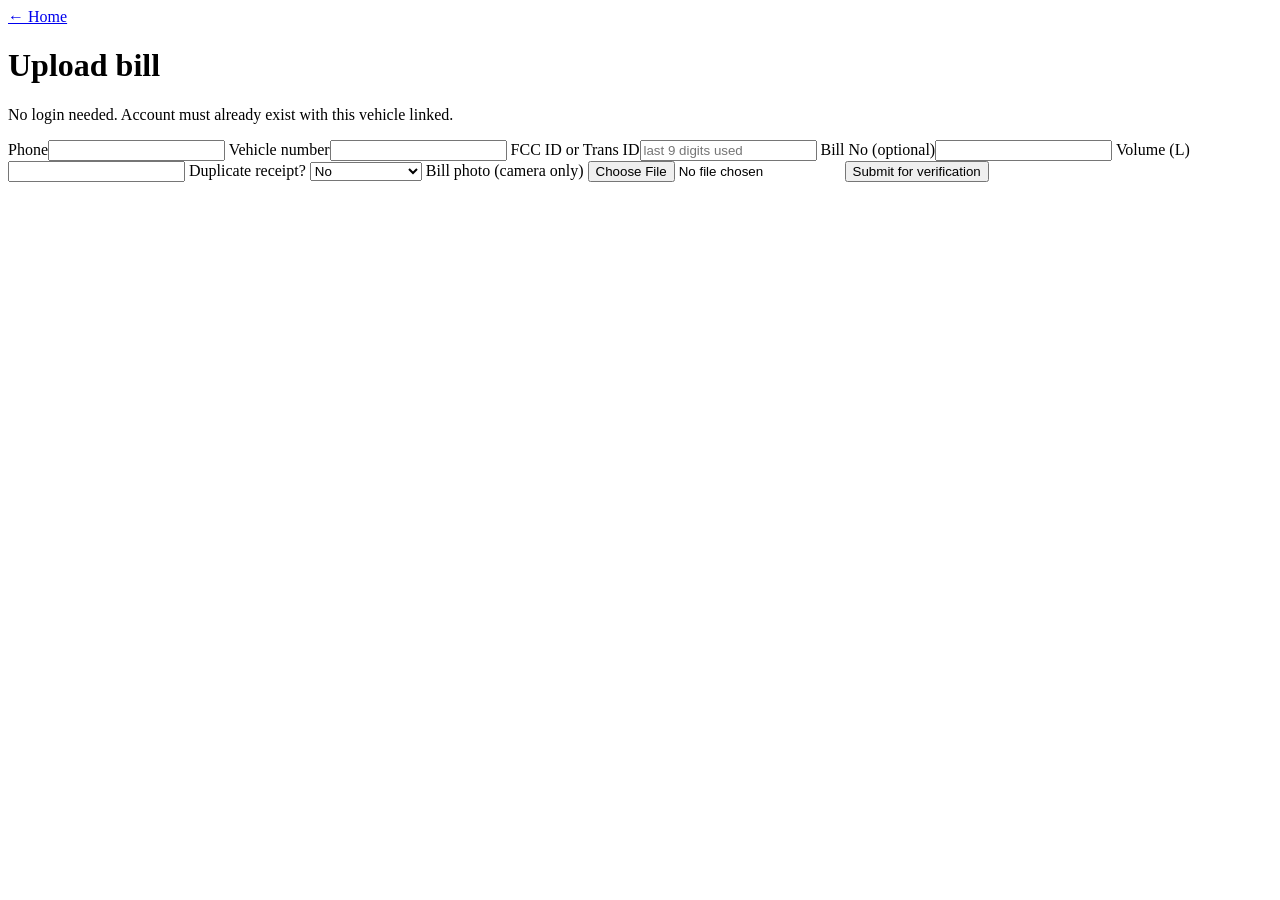
==== backend/src/main/resources/static/upload.html @ d18f3954 "feat: pump loyalty Spring Boot API and PWA scaffold Guest camera bill upload with geofence queue, Si" ====
<!doctype html><html><head>
<meta charset="utf-8"/><meta name="viewport" content="width=device-width,initial-scale=1"/>
<title>Upload bill</title><link rel="stylesheet" href="/css/app.css"/><script src="/js/api.js"></script></head>
<body><div class="wrap">
<a href="/" class="muted">← Home</a>
<h1>Upload bill</h1>
<div class="card">
  <p class="muted">No login needed. Account must already exist with this vehicle linked.</p>
  <label>Phone</label><input id="phone" inputmode="numeric"/>
  <label>Vehicle number</label><input id="vehicleNo"/>
  <label>FCC ID or Trans ID</label><input id="receiptKey" placeholder="last 9 digits used"/>
  <label>Bill No (optional)</label><input id="billNo"/>
  <label>Volume (L)</label><input id="volume" type="number" step="0.01"/>
  <label>Duplicate receipt?</label>
  <select id="dup"><option value="false">No</option><option value="true">Yes (will reject)</option></select>
  <label>Bill photo (camera only)</label>
  <input id="image" type="file" accept="image/*" capture="environment"/>
  <button onclick="submit()">Submit for verification</button>
  <p id="msg" class="muted"></p>
</div>
<script>
async function submit(){
  msg.textContent='Getting location…';
  try {
    const pos = await new Promise((res,rej)=>navigator.geolocation.getCurrentPosition(res,rej,{enableHighAccuracy:true,timeout:15000}));
    const fd = new FormData();
    fd.append('phone', phone.value);
    fd.append('vehicleNo', vehicleNo.value);
    fd.append('receiptKey', receiptKey.value);
    fd.append('billNo', billNo.value);
    fd.append('volume', volume.value);
    fd.append('duplicateFlag', dup.value);
    fd.append('lat', pos.coords.latitude);
    fd.append('lng', pos.coords.longitude);
    if (!image.files[0]) throw new Error('Take a camera photo');
    fd.append('image', image.files[0]);
    const res = await fetch('/api/claims/upload',{method:'POST',body:fd});
    const data = await res.json().catch(()=>({}));
    if (!res.ok) throw new Error(data.message || JSON.stringify(data));
    msg.className='ok'; msg.textContent = data.message + ' (#' + data.receiptKey + ')';
  } catch(e){ msg.className='bad'; msg.textContent=e.message; }
}
</script>
</div></body></html>
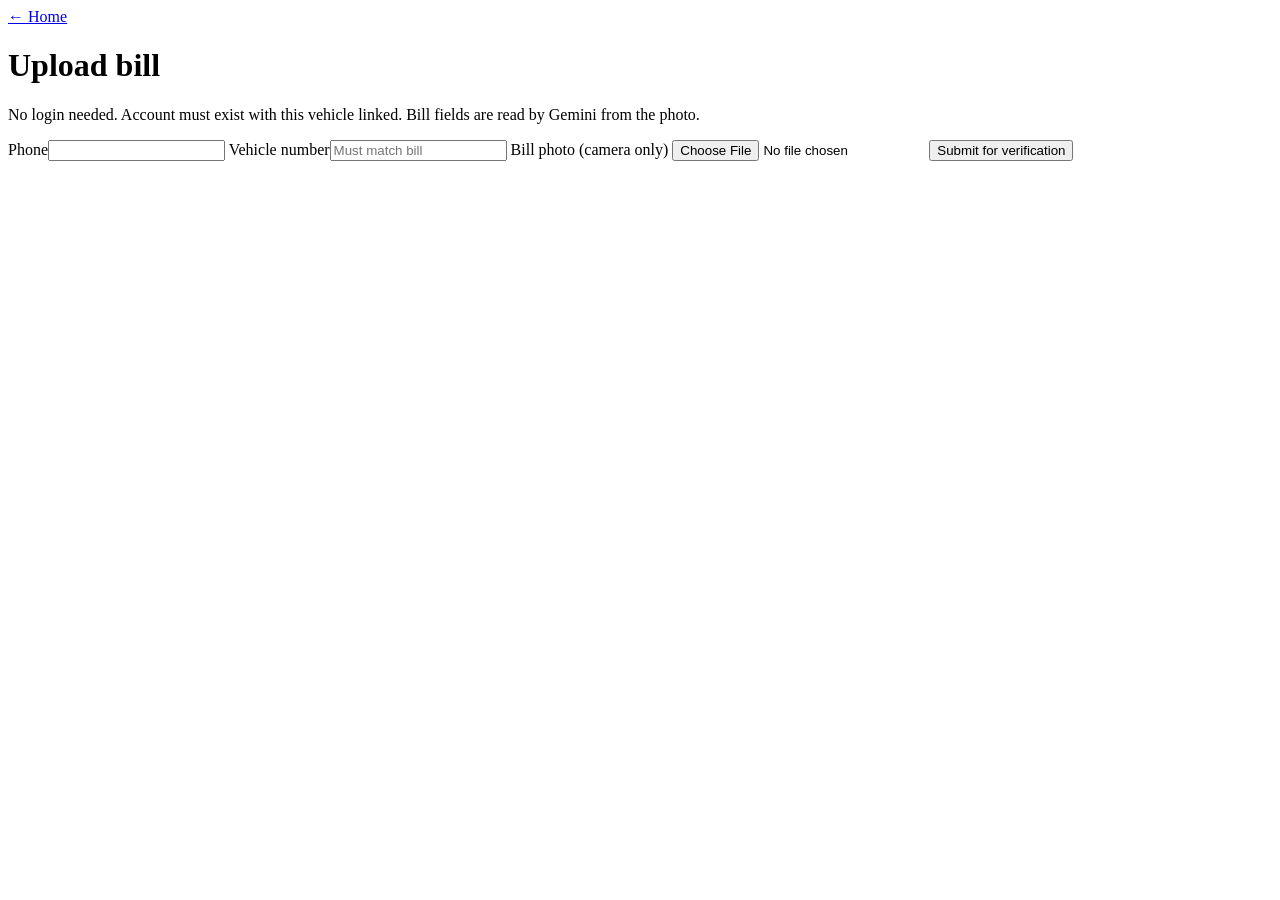
==== commit 2e8b53f0: "feat: Gemini bill OCR and Docker/Postgres live packaging Claim upload reads FCC/Trans/volume/vehicle" ====
--- a/backend/src/main/resources/static/upload.html
+++ b/backend/src/main/resources/static/upload.html
@@ -5,14 +5,9 @@
 <a href="/" class="muted">← Home</a>
 <h1>Upload bill</h1>
 <div class="card">
-  <p class="muted">No login needed. Account must already exist with this vehicle linked.</p>
+  <p class="muted">No login needed. Account must exist with this vehicle linked. Bill fields are read by Gemini from the photo.</p>
   <label>Phone</label><input id="phone" inputmode="numeric"/>
-  <label>Vehicle number</label><input id="vehicleNo"/>
-  <label>FCC ID or Trans ID</label><input id="receiptKey" placeholder="last 9 digits used"/>
-  <label>Bill No (optional)</label><input id="billNo"/>
-  <label>Volume (L)</label><input id="volume" type="number" step="0.01"/>
-  <label>Duplicate receipt?</label>
-  <select id="dup"><option value="false">No</option><option value="true">Yes (will reject)</option></select>
+  <label>Vehicle number</label><input id="vehicleNo" placeholder="Must match bill"/>
   <label>Bill photo (camera only)</label>
   <input id="image" type="file" accept="image/*" capture="environment"/>
   <button onclick="submit()">Submit for verification</button>
@@ -20,16 +15,12 @@
 </div>
 <script>
 async function submit(){
-  msg.textContent='Getting location…';
+  msg.className='muted'; msg.textContent='Getting location + reading bill…';
   try {
     const pos = await new Promise((res,rej)=>navigator.geolocation.getCurrentPosition(res,rej,{enableHighAccuracy:true,timeout:15000}));
     const fd = new FormData();
     fd.append('phone', phone.value);
     fd.append('vehicleNo', vehicleNo.value);
-    fd.append('receiptKey', receiptKey.value);
-    fd.append('billNo', billNo.value);
-    fd.append('volume', volume.value);
-    fd.append('duplicateFlag', dup.value);
     fd.append('lat', pos.coords.latitude);
     fd.append('lng', pos.coords.longitude);
     if (!image.files[0]) throw new Error('Take a camera photo');
@@ -37,7 +28,8 @@
     const res = await fetch('/api/claims/upload',{method:'POST',body:fd});
     const data = await res.json().catch(()=>({}));
     if (!res.ok) throw new Error(data.message || JSON.stringify(data));
-    msg.className='ok'; msg.textContent = data.message + ' (#' + data.receiptKey + ')';
+    msg.className='ok';
+    msg.textContent = data.message + ' Receipt ' + data.receiptKey + ' · ' + data.volumeLitres + ' L';
   } catch(e){ msg.className='bad'; msg.textContent=e.message; }
 }
 </script>
